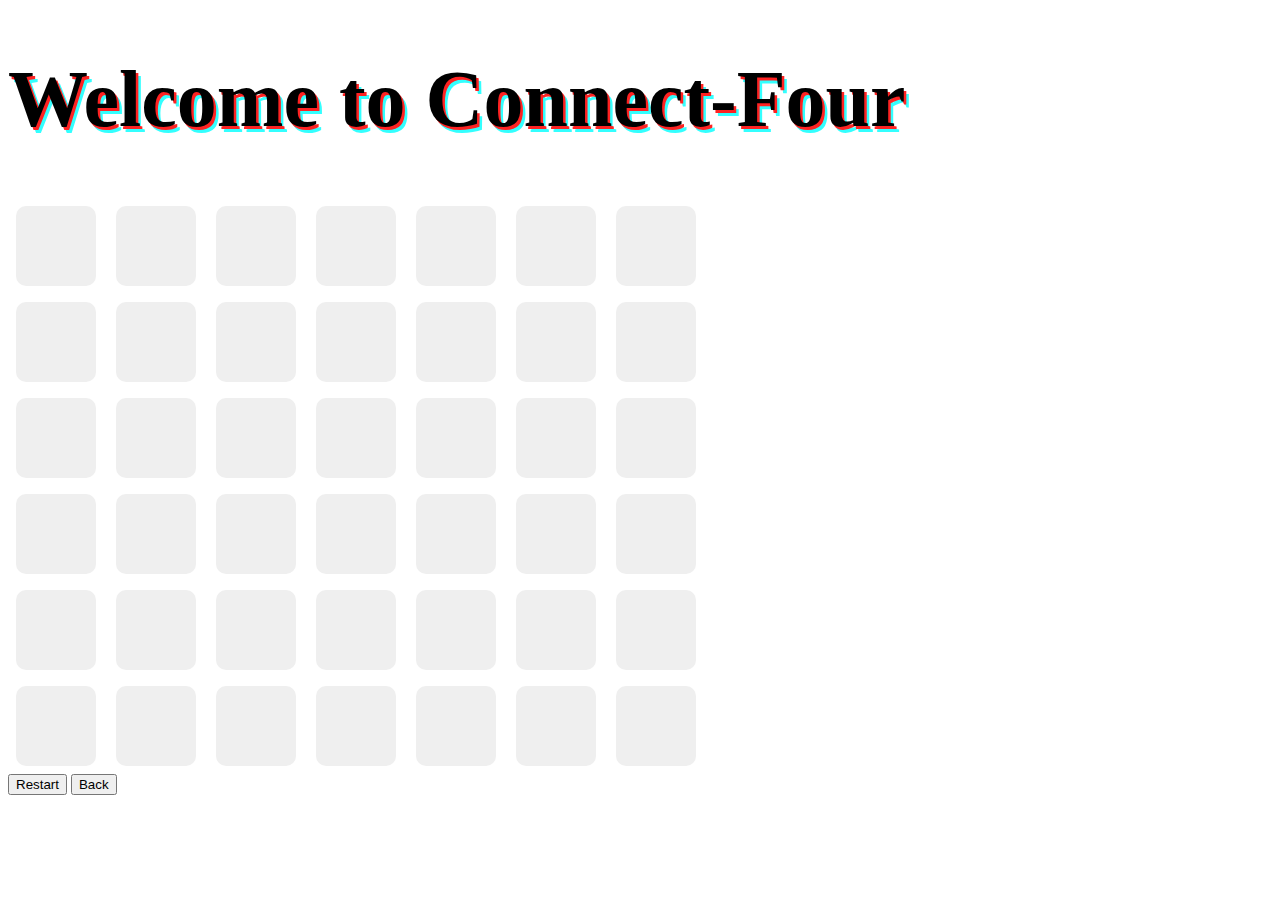
==== game.html @ eb497943 "change game to connect four set functions and animation class" ====
<!DOCTYPE html>
<html lang="en">
<head>
    <meta charset="UTF-8">
    <meta http-equiv="X-UA-Compatible" content="IE=edge">
    <meta name="viewport" content="width=device-width, initial-scale=1.0">
    <link href="https://cdn.jsdelivr.net/npm/bootstrap@5.1.3/dist/css/bootstrap.min.css" rel="stylesheet" integrity="sha384-1BmE4kWBq78iYhFldvKuhfTAU6auU8tT94WrHftjDbrCEXSU1oBoqyl2QvZ6jIW3" crossorigin="anonymous">
    <link href="style.css" rel="stylesheet">

    <title>TicTacToe</title>
</head>
<body class="bg-dark">
    <div class="container p-3 text-light">
        <h1 class="d-flex justify-content-center align-items-center mb-5">Welcome to Connect-Four</h1>

        <div class="row">
            <div class="col d-flex justify-content-center align-items-center">
                <button class="btn-secondary gamebtn" data-x="0" data-y="0"></button>
                <button class="btn-secondary gamebtn" data-x="0" data-y="1"></button>
                <button class="btn-secondary gamebtn" data-x="0" data-y="2"></button>
                <button class="btn-secondary gamebtn" data-x="0" data-y="3"></button>
                <button class="btn-secondary gamebtn" data-x="0" data-y="4"></button>
                <button class="btn-secondary gamebtn" data-x="0" data-y="5"></button>
                <button class="btn-secondary gamebtn" data-x="0" data-y="6"></button>
            </div>
        </div>
        <div class="row">
            <div class="col d-flex justify-content-center">
                <button class="btn-secondary gamebtn" data-x="1" data-y="0"></button>
                <button class="btn-secondary gamebtn" data-x="1" data-y="1"></button>
                <button class="btn-secondary gamebtn" data-x="1" data-y="2"></button>
                <button class="btn-secondary gamebtn" data-x="1" data-y="3"></button>
                <button class="btn-secondary gamebtn" data-x="1" data-y="4"></button>
                <button class="btn-secondary gamebtn" data-x="1" data-y="5"></button>
                <button class="btn-secondary gamebtn" data-x="1" data-y="6"></button>
            </div>
        </div>
        <div class="row">
            <div class="col d-flex justify-content-center">
                <button class="btn-secondary gamebtn" data-x="2" data-y="0"></button>
                <button class="btn-secondary gamebtn" data-x="2" data-y="1"></button>
                <button class="btn-secondary gamebtn" data-x="2" data-y="2"></button>
                <button class="btn-secondary gamebtn" data-x="2" data-y="3"></button>
                <button class="btn-secondary gamebtn" data-x="2" data-y="4"></button>
                <button class="btn-secondary gamebtn" data-x="2" data-y="5"></button>
                <button class="btn-secondary gamebtn" data-x="2" data-y="6"></button>
            </div>
        </div>      
        <div class="row">
            <div class="col d-flex justify-content-center">
                <button class="btn-secondary gamebtn" data-x="3" data-y="0"></button>
                <button class="btn-secondary gamebtn" data-x="3" data-y="1"></button>
                <button class="btn-secondary gamebtn" data-x="3" data-y="2"></button>
                <button class="btn-secondary gamebtn" data-x="3" data-y="3"></button>
                <button class="btn-secondary gamebtn" data-x="3" data-y="4"></button>
                <button class="btn-secondary gamebtn" data-x="3" data-y="5"></button>
                <button class="btn-secondary gamebtn" data-x="3" data-y="6"></button>
            </div>
        </div>      
        <div class="row">
            <div class="col d-flex justify-content-center">
                <button class="btn-secondary gamebtn" data-x="4" data-y="0"></button>
                <button class="btn-secondary gamebtn" data-x="4" data-y="1"></button>
                <button class="btn-secondary gamebtn" data-x="4" data-y="2"></button>
                <button class="btn-secondary gamebtn" data-x="4" data-y="3"></button>
                <button class="btn-secondary gamebtn" data-x="4" data-y="4"></button>
                <button class="btn-secondary gamebtn" data-x="4" data-y="5"></button>
                <button class="btn-secondary gamebtn" data-x="4" data-y="6"></button>
            </div>
        </div>      
        <div class="row">
            <div class="col d-flex justify-content-center">
                <button class="btn-secondary gamebtn" data-x="5" data-y="0"></button>
                <button class="btn-secondary gamebtn" data-x="5" data-y="1"></button>
                <button class="btn-secondary gamebtn" data-x="5" data-y="2"></button>
                <button class="btn-secondary gamebtn" data-x="5" data-y="3"></button>
                <button class="btn-secondary gamebtn" data-x="5" data-y="4"></button>
                <button class="btn-secondary gamebtn" data-x="5" data-y="5"></button>
                <button class="btn-secondary gamebtn" data-x="5" data-y="6"></button>
            </div>
        </div>     
        <div class="row mt-5">
            <div class="col d-flex justify-content-around">
                <button class="btn-lg btn-outline-primary bg-dark restart" onclick="window.location.href=window.location.href">
                    Restart
                </button>
                <button class="btn-lg btn-outline-primary bg-dark back" >
                    <a class="text-decoration-none stretched-link" href="./index.html"></a>
                    Back
                </button>
            </div>
        </div>
    </div>
    <script
    src="https://code.jquery.com/jquery-3.6.0.js"
    integrity="sha256-H+K7U5CnXl1h5ywQfKtSj8PCmoN9aaq30gDh27Xc0jk="
    crossorigin="anonymous">
    </script>
    <!-- <script src="minmax.js"></script> -->
    <script src="script.js"></script>
    <!-- <script src="logic.php"></script> -->
    </script>
</body>
</html>
---- style.css ----
@-ms-viewport{
    width: device-width;
}

@viewport{
    width: device-width;
}

*,
*::before,
*::after{
    box-sizing: border-box;
}

.container > h1 {
    color: #000000;
    text-shadow: 2.5px 3px 0.5px #ff2222,
                 5px 6px 0.5px #33ffff;
    font-size: 5em;
}

.gamebtn,
.gamebtn:disabled {
    width: 80px;
    height: 80px;
    margin: 0.5rem;
    border-radius: 10px;

    font-size: 2.5rem;
    border-style: none;
    color: rgb(0, 0, 0);
}


.ezbtn, .hardbtn {
    position: relative;
    font-size: 400%;
    box-shadow: 3px 4px;
    border-radius: 10px;

    margin-top: 8rem;
    padding: 3rem;
}

.restart, .back {
    position: relative;
}

.ezbtn:hover, 
.hardbtn:hover{
    color: #000000;
    animation: wiggle 0.2s alternate;
}

.hardbtn > a, 
.ezbtn > a {
    padding: 2rem 0 2rem 0;
}

.fall {
    animation: falling 1s linear;
}
@keyframes falling{
    0% {
        transform: translateY(-500px);
    }
    100% {
        transform: translateY(0px);
    }
}

#headline {
    animation: wiggle .2s alternate infinite;
}
@keyframes wiggle{
    0% {
        transform: rotateZ(-1deg);
    }
    100% {
        transform: rotateZ(1deg);
    }
}
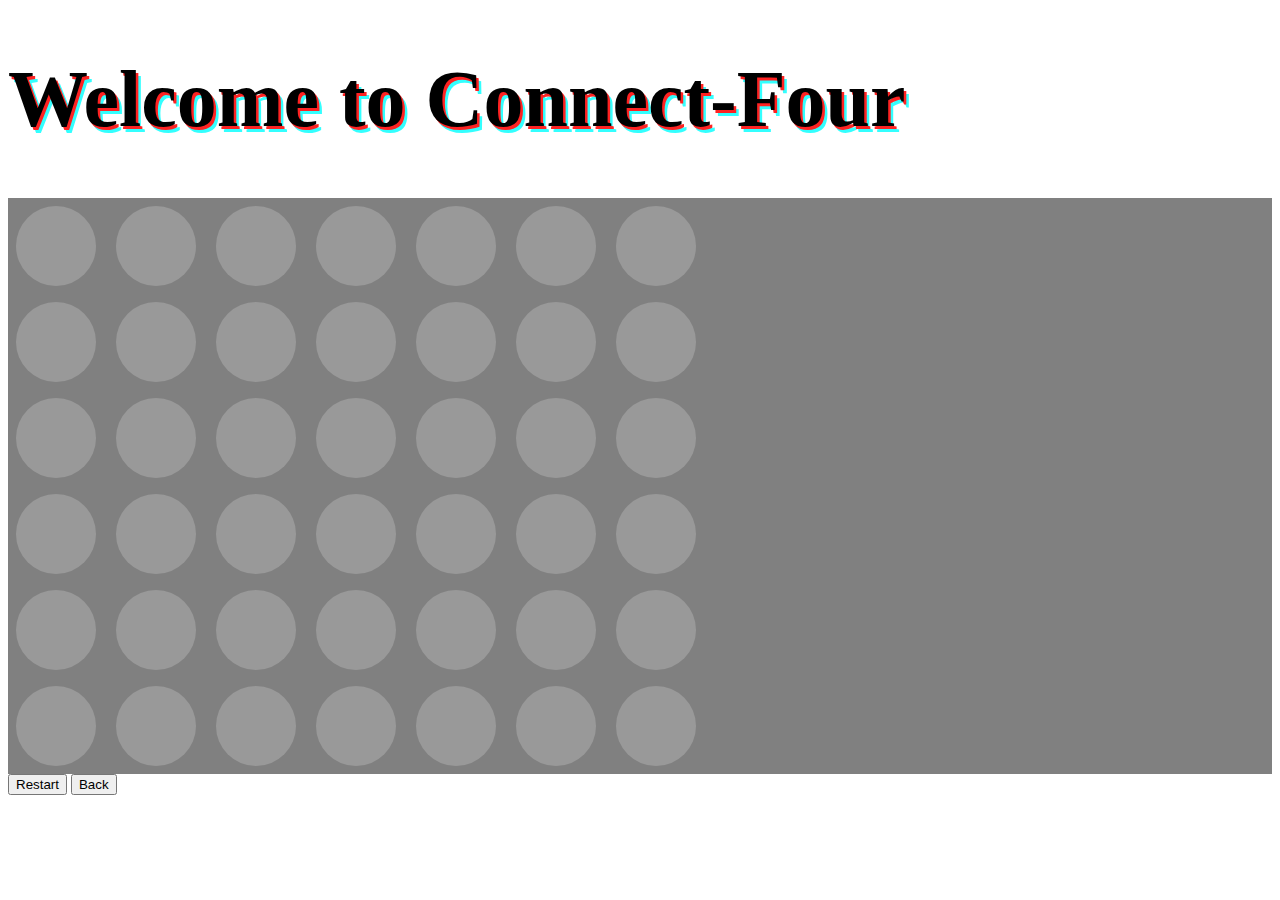
==== commit 8ae4e9e5: "refactor tic-tac-toe to connect-4 update CSS accordingly implement functionality on mouseenter, mous" ====
--- a/game.html
+++ b/game.html
@@ -13,70 +13,72 @@
     <div class="container p-3 text-light">
         <h1 class="d-flex justify-content-center align-items-center mb-5">Welcome to Connect-Four</h1>
 
-        <div class="row">
-            <div class="col d-flex justify-content-center align-items-center">
-                <button class="btn-secondary gamebtn" data-x="0" data-y="0"></button>
-                <button class="btn-secondary gamebtn" data-x="0" data-y="1"></button>
-                <button class="btn-secondary gamebtn" data-x="0" data-y="2"></button>
-                <button class="btn-secondary gamebtn" data-x="0" data-y="3"></button>
-                <button class="btn-secondary gamebtn" data-x="0" data-y="4"></button>
-                <button class="btn-secondary gamebtn" data-x="0" data-y="5"></button>
-                <button class="btn-secondary gamebtn" data-x="0" data-y="6"></button>
+        <div id="connect-four" class="d-flex flex-wrap justify-content-center">
+            <div class="row">
+                <div class="col d-flex justify-content-center align-items-center">
+                    <button class="gamebtn empty" data-x="0" data-y="0"></button>
+                    <button class="gamebtn empty" data-x="0" data-y="1"></button>
+                    <button class="gamebtn empty" data-x="0" data-y="2"></button>
+                    <button class="gamebtn empty" data-x="0" data-y="3"></button>
+                    <button class="gamebtn empty" data-x="0" data-y="4"></button>
+                    <button class="gamebtn empty" data-x="0" data-y="5"></button>
+                    <button class="gamebtn empty" data-x="0" data-y="6"></button>
+                </div>
             </div>
-        </div>
-        <div class="row">
-            <div class="col d-flex justify-content-center">
-                <button class="btn-secondary gamebtn" data-x="1" data-y="0"></button>
-                <button class="btn-secondary gamebtn" data-x="1" data-y="1"></button>
-                <button class="btn-secondary gamebtn" data-x="1" data-y="2"></button>
-                <button class="btn-secondary gamebtn" data-x="1" data-y="3"></button>
-                <button class="btn-secondary gamebtn" data-x="1" data-y="4"></button>
-                <button class="btn-secondary gamebtn" data-x="1" data-y="5"></button>
-                <button class="btn-secondary gamebtn" data-x="1" data-y="6"></button>
+            <div class="row">
+                <div class="col d-flex justify-content-center">
+                    <button class="gamebtn empty" data-x="1" data-y="0"></button>
+                    <button class="gamebtn empty" data-x="1" data-y="1"></button>
+                    <button class="gamebtn empty" data-x="1" data-y="2"></button>
+                    <button class="gamebtn empty" data-x="1" data-y="3"></button>
+                    <button class="gamebtn empty" data-x="1" data-y="4"></button>
+                    <button class="gamebtn empty" data-x="1" data-y="5"></button>
+                    <button class="gamebtn empty" data-x="1" data-y="6"></button>
+                </div>
             </div>
-        </div>
-        <div class="row">
-            <div class="col d-flex justify-content-center">
-                <button class="btn-secondary gamebtn" data-x="2" data-y="0"></button>
-                <button class="btn-secondary gamebtn" data-x="2" data-y="1"></button>
-                <button class="btn-secondary gamebtn" data-x="2" data-y="2"></button>
-                <button class="btn-secondary gamebtn" data-x="2" data-y="3"></button>
-                <button class="btn-secondary gamebtn" data-x="2" data-y="4"></button>
-                <button class="btn-secondary gamebtn" data-x="2" data-y="5"></button>
-                <button class="btn-secondary gamebtn" data-x="2" data-y="6"></button>
-            </div>
-        </div>      
-        <div class="row">
-            <div class="col d-flex justify-content-center">
-                <button class="btn-secondary gamebtn" data-x="3" data-y="0"></button>
-                <button class="btn-secondary gamebtn" data-x="3" data-y="1"></button>
-                <button class="btn-secondary gamebtn" data-x="3" data-y="2"></button>
-                <button class="btn-secondary gamebtn" data-x="3" data-y="3"></button>
-                <button class="btn-secondary gamebtn" data-x="3" data-y="4"></button>
-                <button class="btn-secondary gamebtn" data-x="3" data-y="5"></button>
-                <button class="btn-secondary gamebtn" data-x="3" data-y="6"></button>
-            </div>
-        </div>      
-        <div class="row">
-            <div class="col d-flex justify-content-center">
-                <button class="btn-secondary gamebtn" data-x="4" data-y="0"></button>
-                <button class="btn-secondary gamebtn" data-x="4" data-y="1"></button>
-                <button class="btn-secondary gamebtn" data-x="4" data-y="2"></button>
-                <button class="btn-secondary gamebtn" data-x="4" data-y="3"></button>
-                <button class="btn-secondary gamebtn" data-x="4" data-y="4"></button>
-                <button class="btn-secondary gamebtn" data-x="4" data-y="5"></button>
-                <button class="btn-secondary gamebtn" data-x="4" data-y="6"></button>
-            </div>
-        </div>      
-        <div class="row">
-            <div class="col d-flex justify-content-center">
-                <button class="btn-secondary gamebtn" data-x="5" data-y="0"></button>
-                <button class="btn-secondary gamebtn" data-x="5" data-y="1"></button>
-                <button class="btn-secondary gamebtn" data-x="5" data-y="2"></button>
-                <button class="btn-secondary gamebtn" data-x="5" data-y="3"></button>
-                <button class="btn-secondary gamebtn" data-x="5" data-y="4"></button>
-                <button class="btn-secondary gamebtn" data-x="5" data-y="5"></button>
-                <button class="btn-secondary gamebtn" data-x="5" data-y="6"></button>
+            <div class="row">
+                <div class="col d-flex justify-content-center">
+                    <button class="gamebtn empty" data-x="2" data-y="0"></button>
+                    <button class="gamebtn empty" data-x="2" data-y="1"></button>
+                    <button class="gamebtn empty" data-x="2" data-y="2"></button>
+                    <button class="gamebtn empty" data-x="2" data-y="3"></button>
+                    <button class="gamebtn empty" data-x="2" data-y="4"></button>
+                    <button class="gamebtn empty" data-x="2" data-y="5"></button>
+                    <button class="gamebtn empty" data-x="2" data-y="6"></button>
+                </div>
+            </div>      
+            <div class="row">
+                <div class="col d-flex justify-content-center">
+                    <button class="gamebtn empty" data-x="3" data-y="0"></button>
+                    <button class="gamebtn empty" data-x="3" data-y="1"></button>
+                    <button class="gamebtn empty" data-x="3" data-y="2"></button>
+                    <button class="gamebtn empty" data-x="3" data-y="3"></button>
+                    <button class="gamebtn empty" data-x="3" data-y="4"></button>
+                    <button class="gamebtn empty" data-x="3" data-y="5"></button>
+                    <button class="gamebtn empty" data-x="3" data-y="6"></button>
+                </div>
+            </div>      
+            <div class="row">
+                <div class="col d-flex justify-content-center">
+                    <button class="gamebtn empty" data-x="4" data-y="0"></button>
+                    <button class="gamebtn empty" data-x="4" data-y="1"></button>
+                    <button class="gamebtn empty" data-x="4" data-y="2"></button>
+                    <button class="gamebtn empty" data-x="4" data-y="3"></button>
+                    <button class="gamebtn empty" data-x="4" data-y="4"></button>
+                    <button class="gamebtn empty" data-x="4" data-y="5"></button>
+                    <button class="gamebtn empty" data-x="4" data-y="6"></button>
+                </div>
+            </div>      
+            <div class="row">
+                <div class="col d-flex justify-content-center">
+                    <button class="gamebtn empty" data-x="5" data-y="0"></button>
+                    <button class="gamebtn empty" data-x="5" data-y="1"></button>
+                    <button class="gamebtn empty" data-x="5" data-y="2"></button>
+                    <button class="gamebtn empty" data-x="5" data-y="3"></button>
+                    <button class="gamebtn empty" data-x="5" data-y="4"></button>
+                    <button class="gamebtn empty" data-x="5" data-y="5"></button>
+                    <button class="gamebtn empty" data-x="5" data-y="6"></button>
+                </div>
             </div>
         </div>     
         <div class="row mt-5">
@@ -92,10 +94,7 @@
         </div>
     </div>
     <script
-    src="https://code.jquery.com/jquery-3.6.0.js"
-    integrity="sha256-H+K7U5CnXl1h5ywQfKtSj8PCmoN9aaq30gDh27Xc0jk="
-    crossorigin="anonymous">
-    </script>
+        src="/node_modules/jquery/dist/jquery.min.js"></script>
     <!-- <script src="minmax.js"></script> -->
     <script src="script.js"></script>
     <!-- <script src="logic.php"></script> -->
--- a/style.css
+++ b/style.css
@@ -12,6 +12,16 @@
     box-sizing: border-box;
 }
 
+.empty {
+    background-color: #999999;
+}
+.next-red{
+    background-color: rgba(255, 0, 0, 0.7)
+}
+.red {
+    background-color:rgba(255, 0, 0);
+}
+
 .container > h1 {
     color: #000000;
     text-shadow: 2.5px 3px 0.5px #ff2222,
@@ -24,7 +34,7 @@
     width: 80px;
     height: 80px;
     margin: 0.5rem;
-    border-radius: 10px;
+    border-radius: 50%;
 
     font-size: 2.5rem;
     border-style: none;
@@ -57,16 +67,8 @@
     padding: 2rem 0 2rem 0;
 }
 
-.fall {
-    animation: falling 1s linear;
-}
-@keyframes falling{
-    0% {
-        transform: translateY(-500px);
-    }
-    100% {
-        transform: translateY(0px);
-    }
+#connect-four .row{
+    background-color: grey;
 }
 
 #headline {
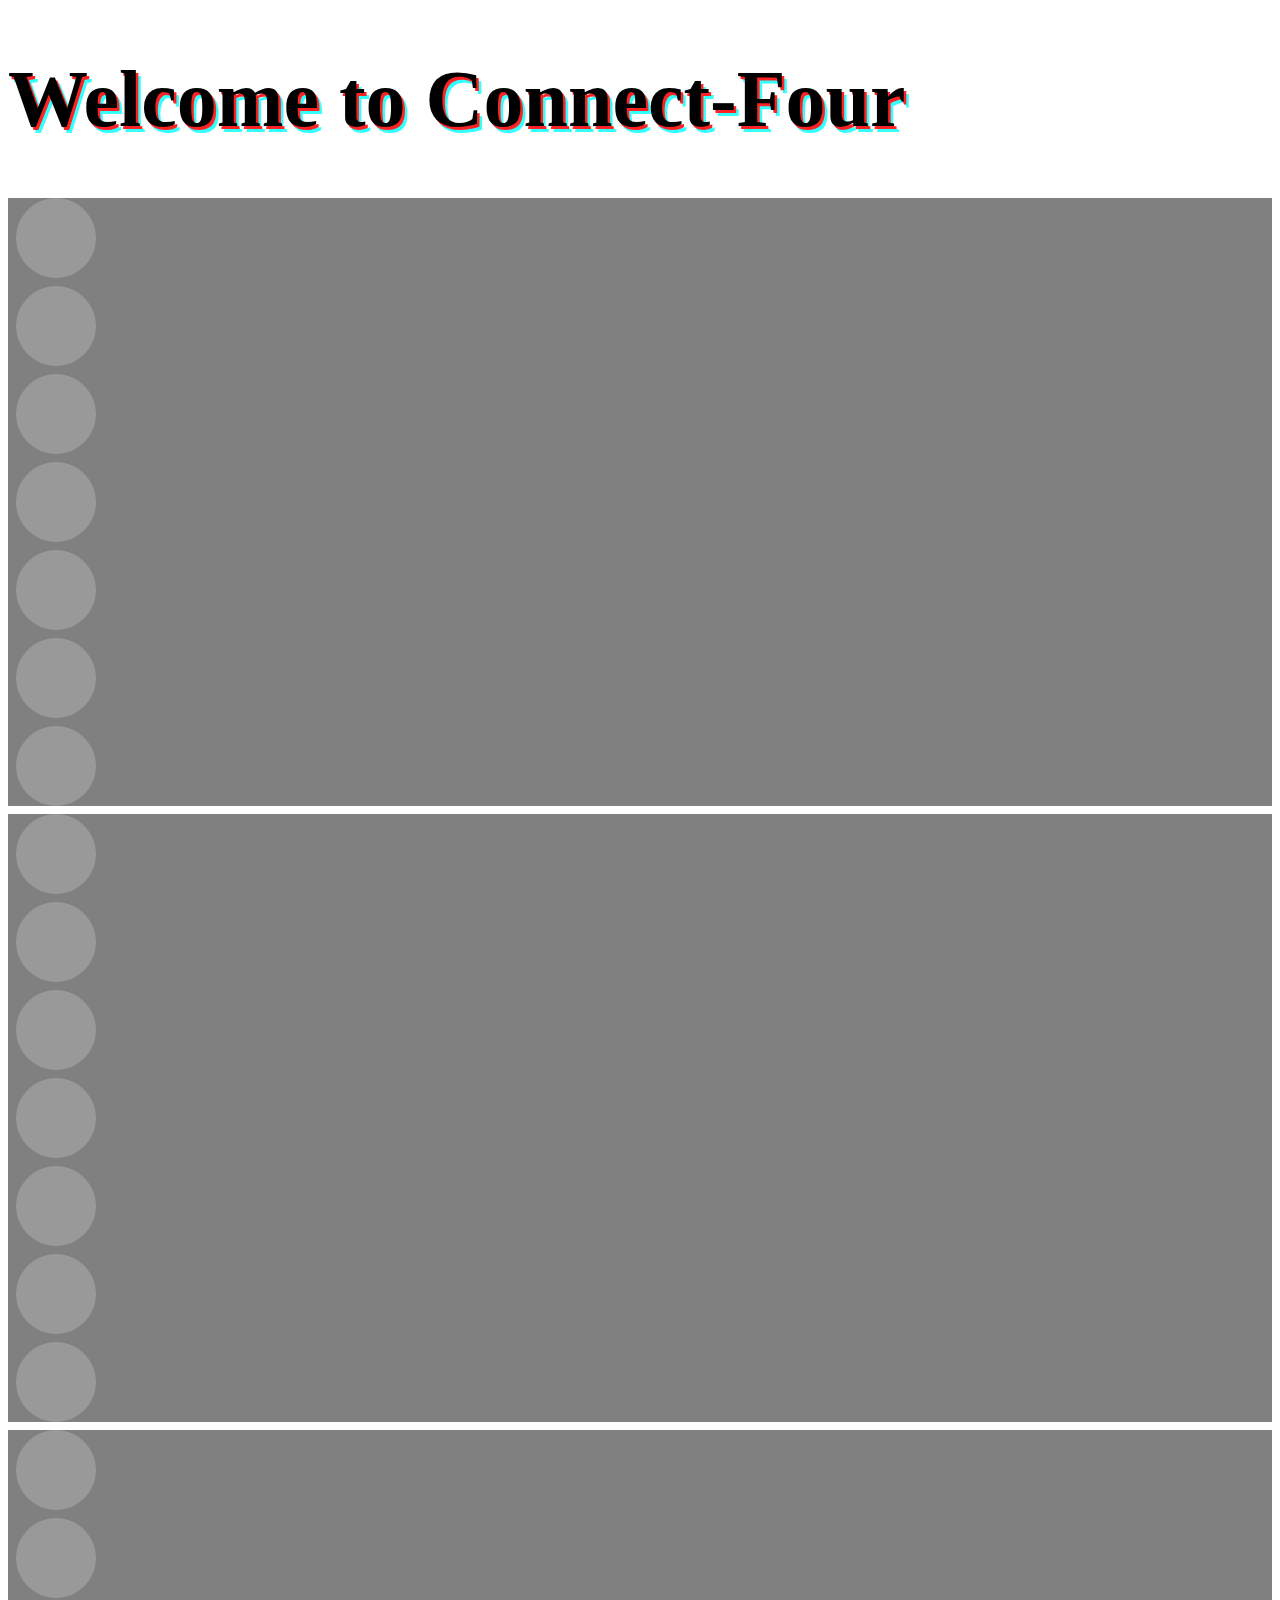
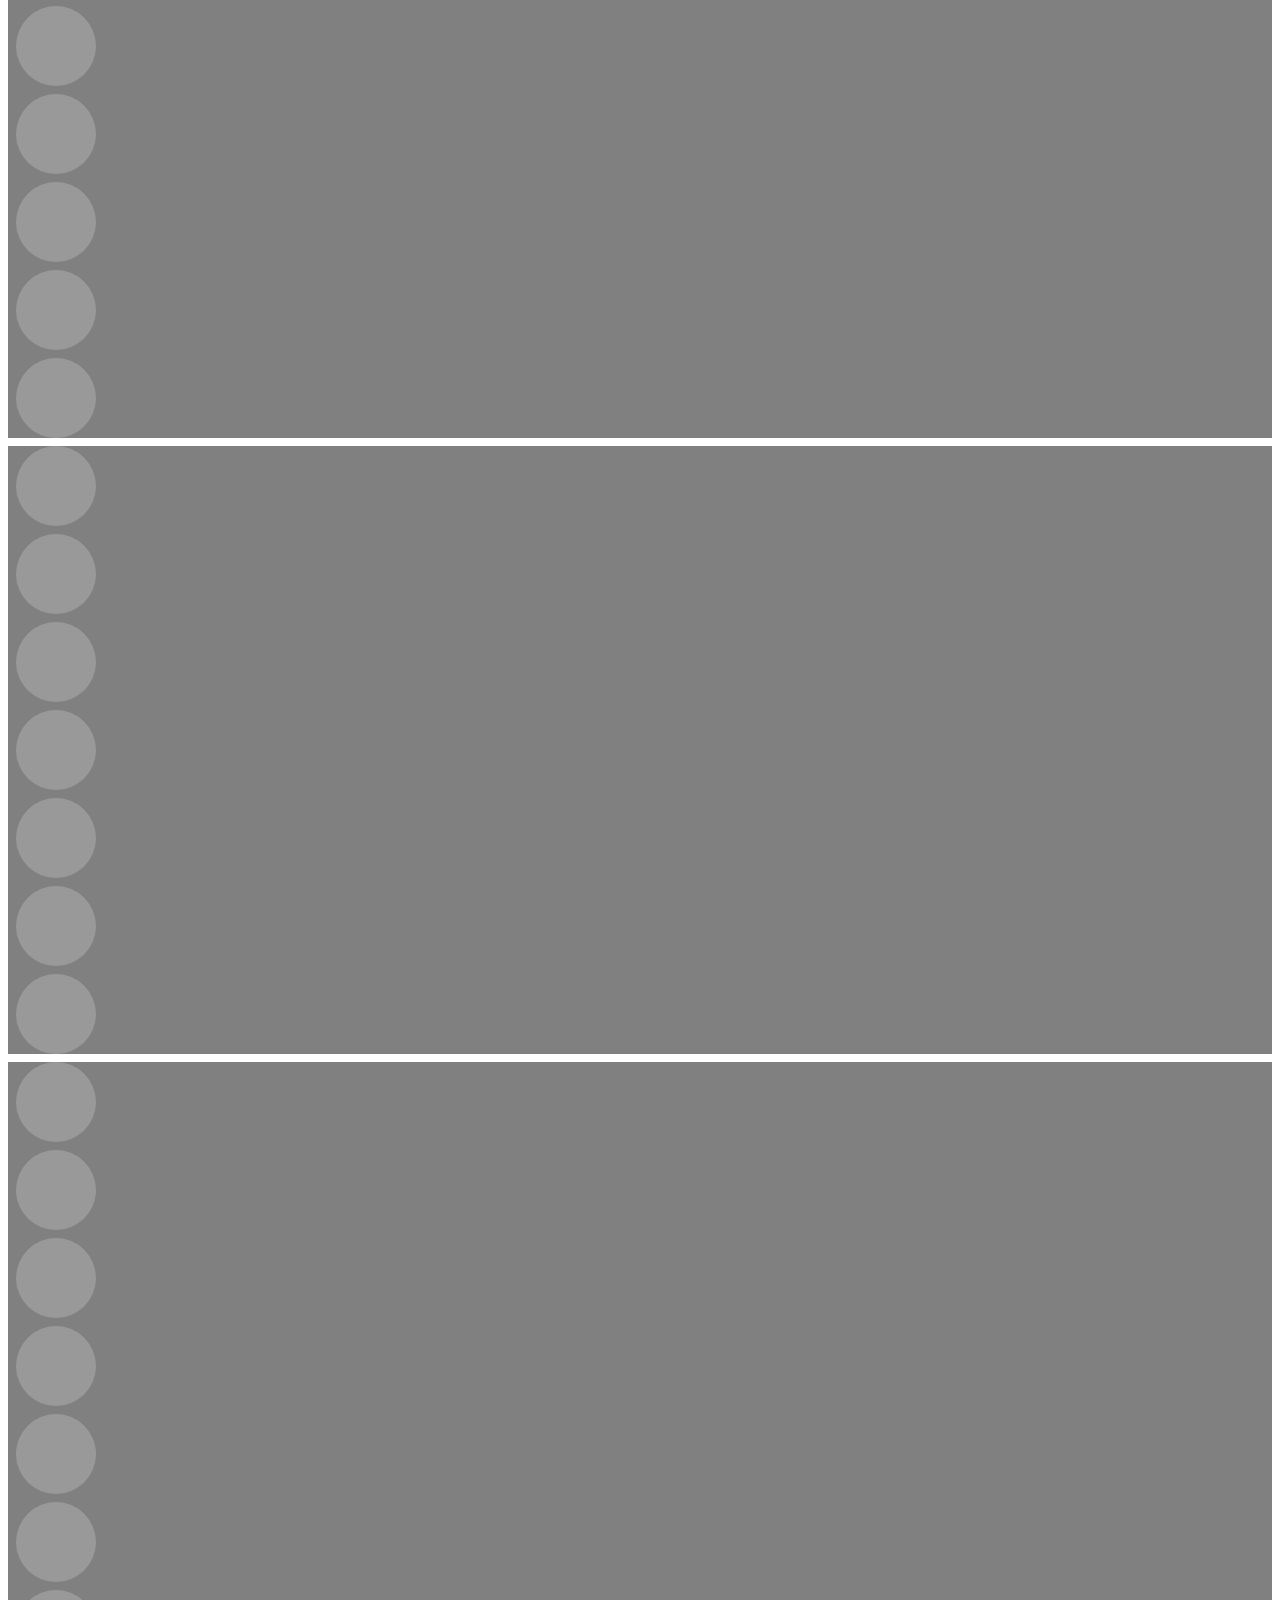
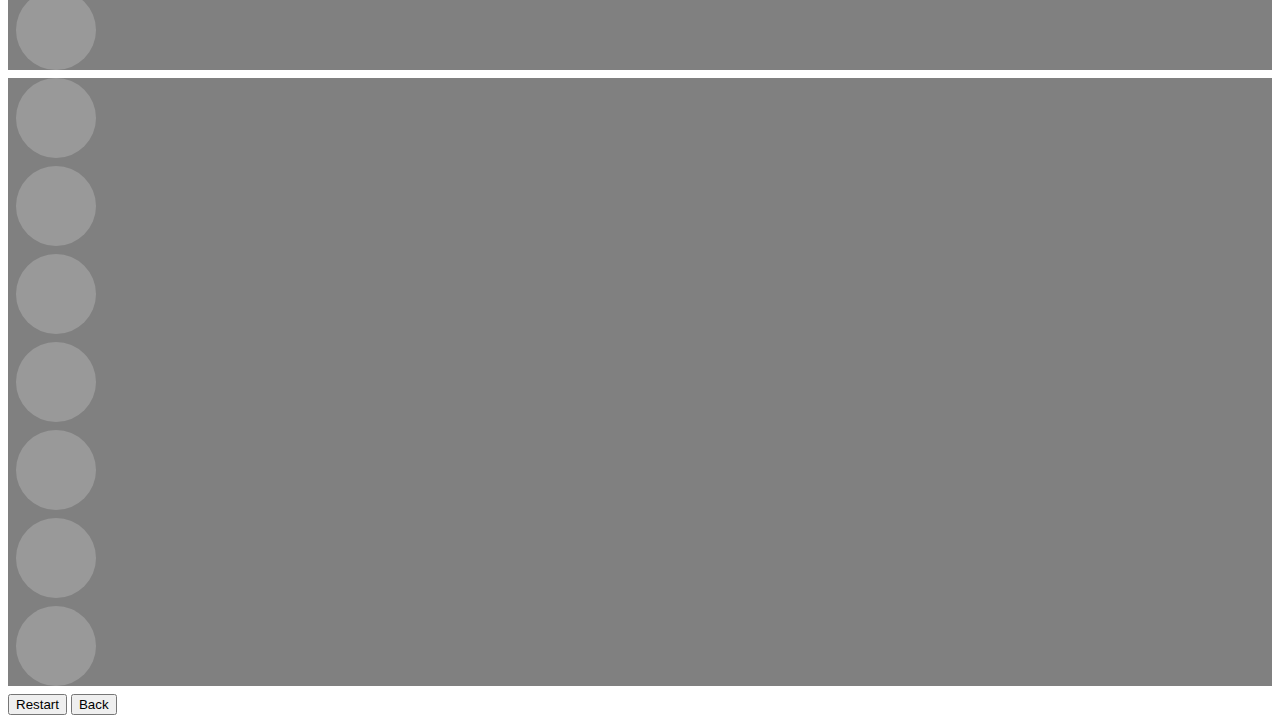
==== commit 051edaf7: "update return options" ====
--- a/game.html
+++ b/game.html
@@ -11,73 +11,75 @@
 </head>
 <body class="bg-dark">
     <div class="container p-3 text-light">
-        <h1 class="d-flex justify-content-center align-items-center mb-5">Welcome to Connect-Four</h1>
+        <h1 class="d-flex justify-content-center align-items-center mb-5">
+            Welcome to Connect-Four
+        </h1>
 
         <div id="connect-four" class="d-flex flex-wrap justify-content-center">
             <div class="row">
                 <div class="col d-flex justify-content-center align-items-center">
-                    <button class="gamebtn empty" data-x="0" data-y="0"></button>
-                    <button class="gamebtn empty" data-x="0" data-y="1"></button>
-                    <button class="gamebtn empty" data-x="0" data-y="2"></button>
-                    <button class="gamebtn empty" data-x="0" data-y="3"></button>
-                    <button class="gamebtn empty" data-x="0" data-y="4"></button>
-                    <button class="gamebtn empty" data-x="0" data-y="5"></button>
-                    <button class="gamebtn empty" data-x="0" data-y="6"></button>
+                    <div class="gamebtn empty" data-x="0" data-y="0"></div>
+                    <div class="gamebtn empty" data-x="0" data-y="1"></div>
+                    <div class="gamebtn empty" data-x="0" data-y="2"></div>
+                    <div class="gamebtn empty" data-x="0" data-y="3"></div>
+                    <div class="gamebtn empty" data-x="0" data-y="4"></div>
+                    <div class="gamebtn empty" data-x="0" data-y="5"></div>
+                    <div class="gamebtn empty" data-x="0" data-y="6"></div>
                 </div>
             </div>
             <div class="row">
                 <div class="col d-flex justify-content-center">
-                    <button class="gamebtn empty" data-x="1" data-y="0"></button>
-                    <button class="gamebtn empty" data-x="1" data-y="1"></button>
-                    <button class="gamebtn empty" data-x="1" data-y="2"></button>
-                    <button class="gamebtn empty" data-x="1" data-y="3"></button>
-                    <button class="gamebtn empty" data-x="1" data-y="4"></button>
-                    <button class="gamebtn empty" data-x="1" data-y="5"></button>
-                    <button class="gamebtn empty" data-x="1" data-y="6"></button>
+                    <div class="gamebtn empty" data-x="1" data-y="0"></div>
+                    <div class="gamebtn empty" data-x="1" data-y="1"></div>
+                    <div class="gamebtn empty" data-x="1" data-y="2"></div>
+                    <div class="gamebtn empty" data-x="1" data-y="3"></div>
+                    <div class="gamebtn empty" data-x="1" data-y="4"></div>
+                    <div class="gamebtn empty" data-x="1" data-y="5"></div>
+                    <div class="gamebtn empty" data-x="1" data-y="6"></div>
                 </div>
             </div>
             <div class="row">
                 <div class="col d-flex justify-content-center">
-                    <button class="gamebtn empty" data-x="2" data-y="0"></button>
-                    <button class="gamebtn empty" data-x="2" data-y="1"></button>
-                    <button class="gamebtn empty" data-x="2" data-y="2"></button>
-                    <button class="gamebtn empty" data-x="2" data-y="3"></button>
-                    <button class="gamebtn empty" data-x="2" data-y="4"></button>
-                    <button class="gamebtn empty" data-x="2" data-y="5"></button>
-                    <button class="gamebtn empty" data-x="2" data-y="6"></button>
+                    <div class="gamebtn empty" data-x="2" data-y="0"></div>
+                    <div class="gamebtn empty" data-x="2" data-y="1"></div>
+                    <div class="gamebtn empty" data-x="2" data-y="2"></div>
+                    <div class="gamebtn empty" data-x="2" data-y="3"></div>
+                    <div class="gamebtn empty" data-x="2" data-y="4"></div>
+                    <div class="gamebtn empty" data-x="2" data-y="5"></div>
+                    <div class="gamebtn empty" data-x="2" data-y="6"></div>
                 </div>
             </div>      
             <div class="row">
                 <div class="col d-flex justify-content-center">
-                    <button class="gamebtn empty" data-x="3" data-y="0"></button>
-                    <button class="gamebtn empty" data-x="3" data-y="1"></button>
-                    <button class="gamebtn empty" data-x="3" data-y="2"></button>
-                    <button class="gamebtn empty" data-x="3" data-y="3"></button>
-                    <button class="gamebtn empty" data-x="3" data-y="4"></button>
-                    <button class="gamebtn empty" data-x="3" data-y="5"></button>
-                    <button class="gamebtn empty" data-x="3" data-y="6"></button>
+                    <div class="gamebtn empty" data-x="3" data-y="0"></div>
+                    <div class="gamebtn empty" data-x="3" data-y="1"></div>
+                    <div class="gamebtn empty" data-x="3" data-y="2"></div>
+                    <div class="gamebtn empty" data-x="3" data-y="3"></div>
+                    <div class="gamebtn empty" data-x="3" data-y="4"></div>
+                    <div class="gamebtn empty" data-x="3" data-y="5"></div>
+                    <div class="gamebtn empty" data-x="3" data-y="6"></div>
                 </div>
             </div>      
             <div class="row">
                 <div class="col d-flex justify-content-center">
-                    <button class="gamebtn empty" data-x="4" data-y="0"></button>
-                    <button class="gamebtn empty" data-x="4" data-y="1"></button>
-                    <button class="gamebtn empty" data-x="4" data-y="2"></button>
-                    <button class="gamebtn empty" data-x="4" data-y="3"></button>
-                    <button class="gamebtn empty" data-x="4" data-y="4"></button>
-                    <button class="gamebtn empty" data-x="4" data-y="5"></button>
-                    <button class="gamebtn empty" data-x="4" data-y="6"></button>
+                    <div class="gamebtn empty" data-x="4" data-y="0"></div>
+                    <div class="gamebtn empty" data-x="4" data-y="1"></div>
+                    <div class="gamebtn empty" data-x="4" data-y="2"></div>
+                    <div class="gamebtn empty" data-x="4" data-y="3"></div>
+                    <div class="gamebtn empty" data-x="4" data-y="4"></div>
+                    <div class="gamebtn empty" data-x="4" data-y="5"></div>
+                    <div class="gamebtn empty" data-x="4" data-y="6"></div>
                 </div>
             </div>      
             <div class="row">
                 <div class="col d-flex justify-content-center">
-                    <button class="gamebtn empty" data-x="5" data-y="0"></button>
-                    <button class="gamebtn empty" data-x="5" data-y="1"></button>
-                    <button class="gamebtn empty" data-x="5" data-y="2"></button>
-                    <button class="gamebtn empty" data-x="5" data-y="3"></button>
-                    <button class="gamebtn empty" data-x="5" data-y="4"></button>
-                    <button class="gamebtn empty" data-x="5" data-y="5"></button>
-                    <button class="gamebtn empty" data-x="5" data-y="6"></button>
+                    <div class="gamebtn empty" data-x="5" data-y="0"></div>
+                    <div class="gamebtn empty" data-x="5" data-y="1"></div>
+                    <div class="gamebtn empty" data-x="5" data-y="2"></div>
+                    <div class="gamebtn empty" data-x="5" data-y="3"></div>
+                    <div class="gamebtn empty" data-x="5" data-y="4"></div>
+                    <div class="gamebtn empty" data-x="5" data-y="5"></div>
+                    <div class="gamebtn empty" data-x="5" data-y="6"></div>
                 </div>
             </div>
         </div>     
@@ -93,11 +95,9 @@
             </div>
         </div>
     </div>
-    <script
-        src="/node_modules/jquery/dist/jquery.min.js"></script>
-    <!-- <script src="minmax.js"></script> -->
+    <script src="node_modules/jquery/dist/jquery.js"></script>
+    <script src="gameClass.js"></script>
     <script src="script.js"></script>
-    <!-- <script src="logic.php"></script> -->
     </script>
 </body>
 </html>--- a/style.css
+++ b/style.css
@@ -16,7 +16,7 @@
     background-color: #999999;
 }
 .next-red{
-    background-color: rgba(255, 0, 0, 0.7)
+    background-color: rgba(255, 0, 0, 0.3)
 }
 .red {
     background-color:rgba(255, 0, 0);
